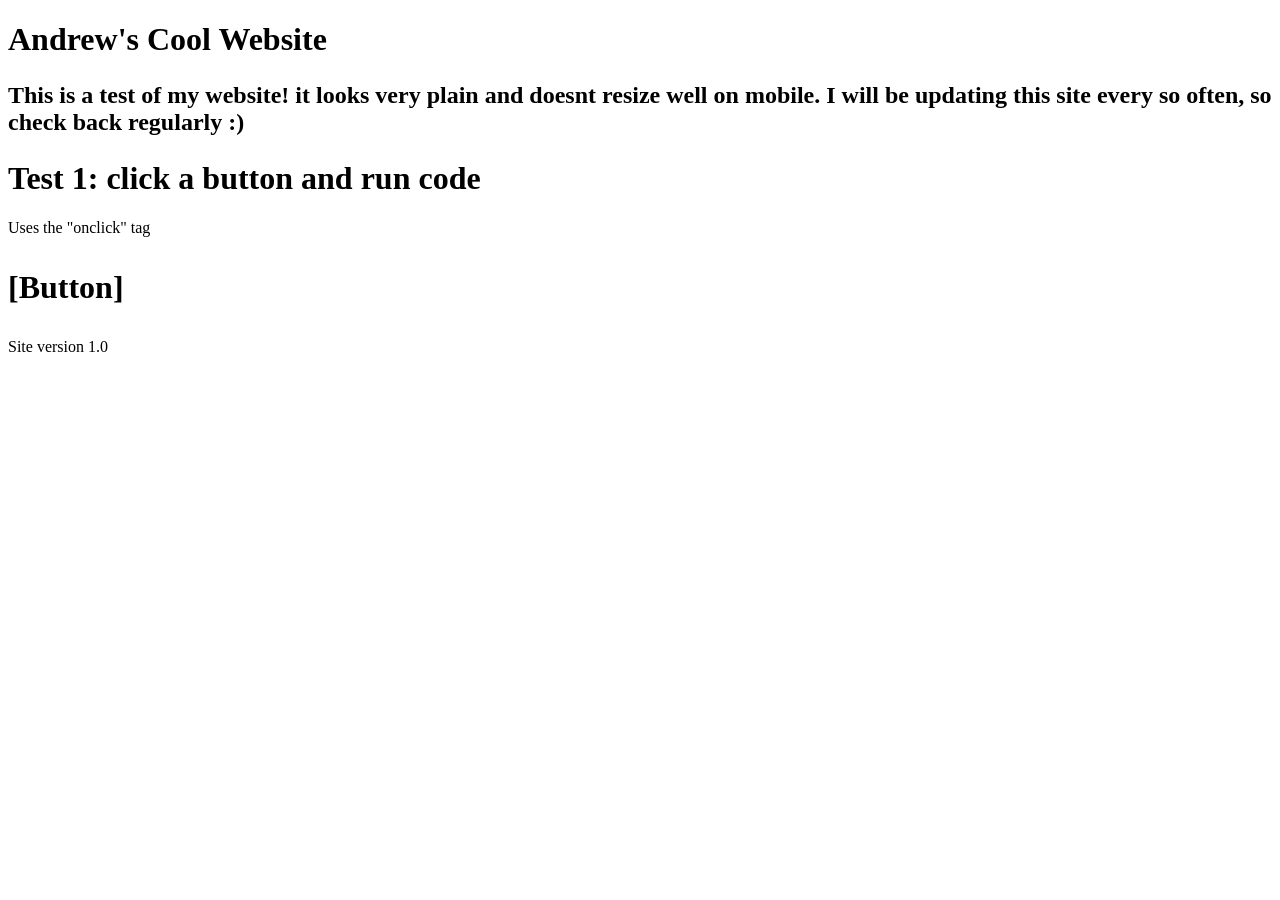
==== site/index.html @ a69c1d85 "Rolling out update 1.0!" ====
<!DOCTYPE html>
<html lang="en">
<head>
  <title>Hello Coursera!</title>
</head>
<body>
 <h1>Andrew's Cool Website</h1>
 <h2><p>This is a test of my website! it looks very plain and doesnt resize well on mobile.
I will be updating this site every so often, so check back regularly :)</p>
 </h2>
 <div></div>
 <div></div>
<h1> Test 1: click a button and run code</h1>
<p>Uses the "onclick" tag</p>
<h1><p onclick="var statement = prompt('Enter something, and I will say it back'); alert('You said '+ statement)">[Button]</p></h1>



<p>Site version 1.0</p>
 <script>
 </script>
</body>
</html>
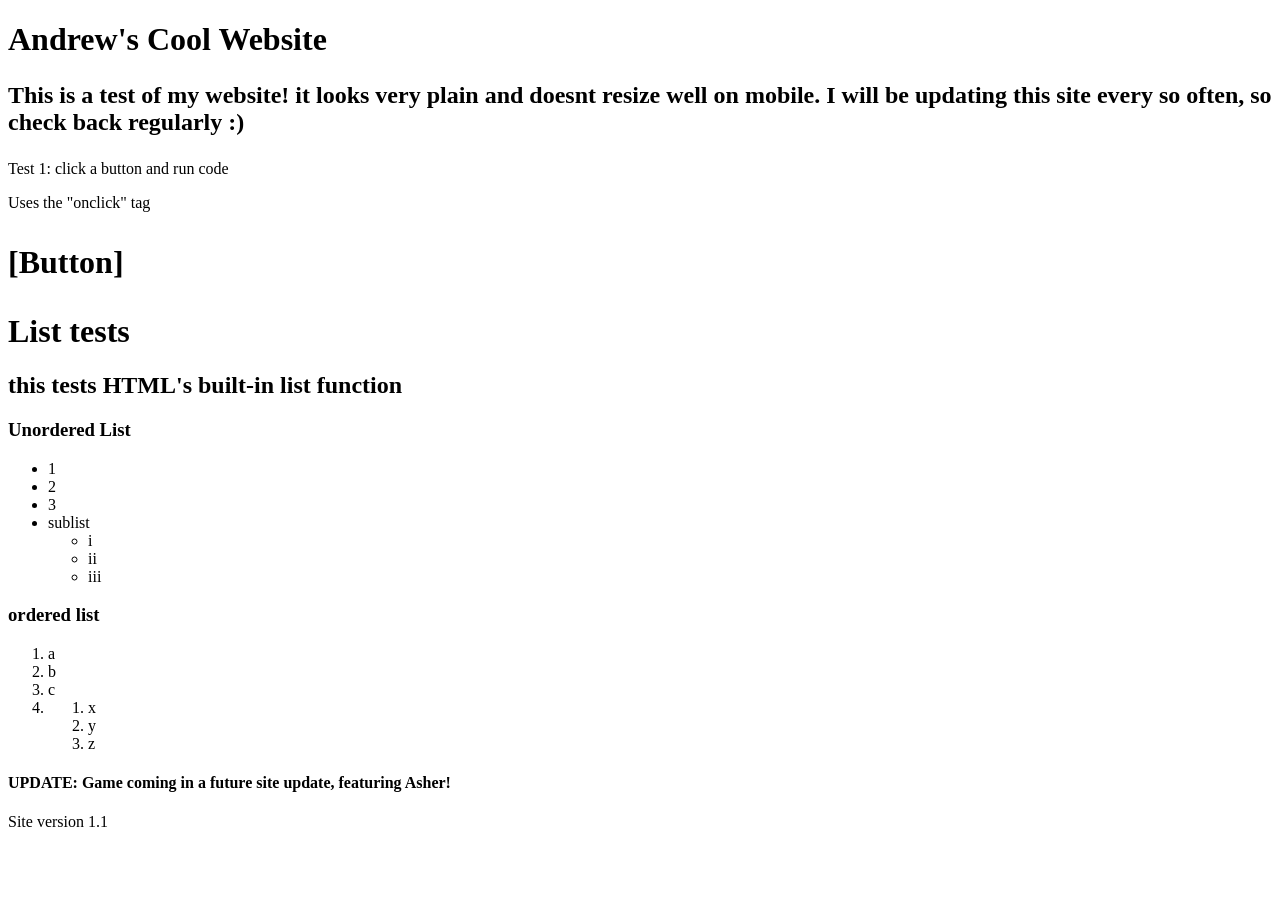
==== commit aafa3cdb: "1.1" ====
--- a/site/index.html
+++ b/site/index.html
@@ -4,20 +4,50 @@
   <title>Hello Coursera!</title>
 </head>
 <body>
+  <script>
+
+  </script>
+  
  <h1>Andrew's Cool Website</h1>
  <h2><p>This is a test of my website! it looks very plain and doesnt resize well on mobile.
 I will be updating this site every so often, so check back regularly :)</p>
  </h2>
- <div></div>
- <div></div>
-<h1> Test 1: click a button and run code</h1>
+<section> Test 1: click a button and run code</section>
 <p>Uses the "onclick" tag</p>
 <h1><p onclick="var statement = prompt('Enter something, and I will say it back'); alert('You said '+ statement)">[Button]</p></h1>
 
+<h1>List tests</h1>
+<h2>this tests HTML's built-in list function</h2>
+<h3>Unordered List</h3>
+<ul>
+  <li>1</li>
+  <li>2</li>
+  <li>3</li>
+  <li>sublist
+    <ul>
+      <li>i</li>
+      <li>ii</li>
+      <li>iii</li>
+    </ul>
+  </li>
+</ul>
+<h3>ordered list</h3>
+<ol>
+  <li>a</li>
+  <li>b</li>
+  <li>c</li>
+  <li><ol>
+    <li>x</li>
+    <li>y</li>
+    <li>z</li>
+  </ol></li>
+</ol>
+
+<h4>UPDATE: Game coming in a future site update, featuring Asher!</h4>
 
 
-<p>Site version 1.0</p>
- <script>
- </script>
+
+
+<footer>Site version 1.1</footer>
 </body>
 </html>
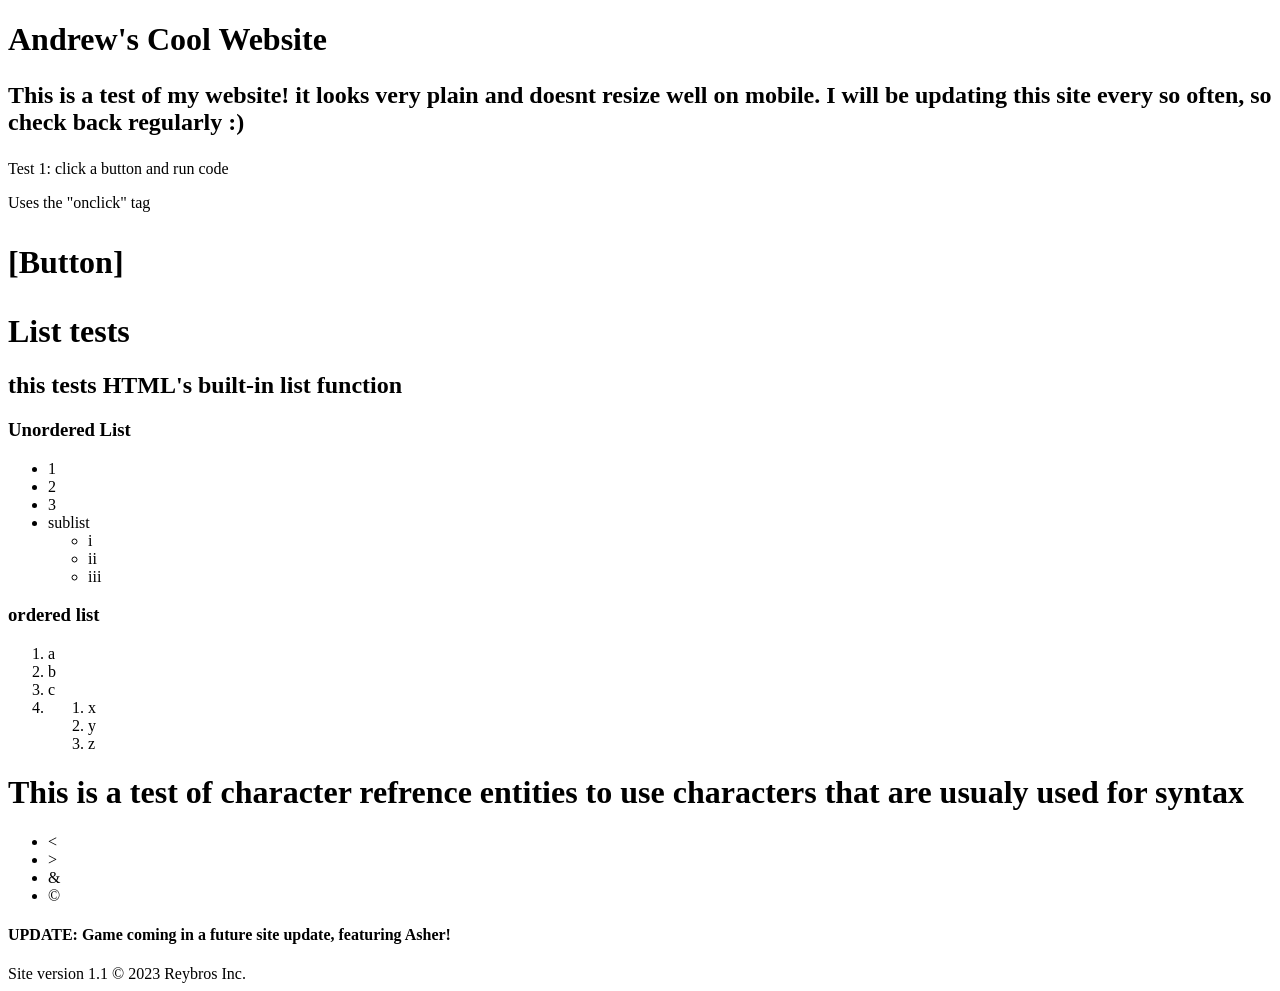
==== commit 41fd4ff1: "test" ====
--- a/site/index.html
+++ b/site/index.html
@@ -43,11 +43,21 @@
   </ol></li>
 </ol>
 
+<h1>This is a test of character refrence entities to use characters that are usualy used for syntax</h1>
+
+<ul>
+  <li>&lt;</li>
+  <li>&gt;</li>
+  <li>&amp;</li>
+  <li>&copy;</li>
+</ul>
+
+
 <h4>UPDATE: Game coming in a future site update, featuring Asher!</h4>
 
 
 
 
-<footer>Site version 1.1</footer>
+<footer>Site version 1.1 &copy; 2023 Reybros Inc.</footer>
 </body>
 </html>
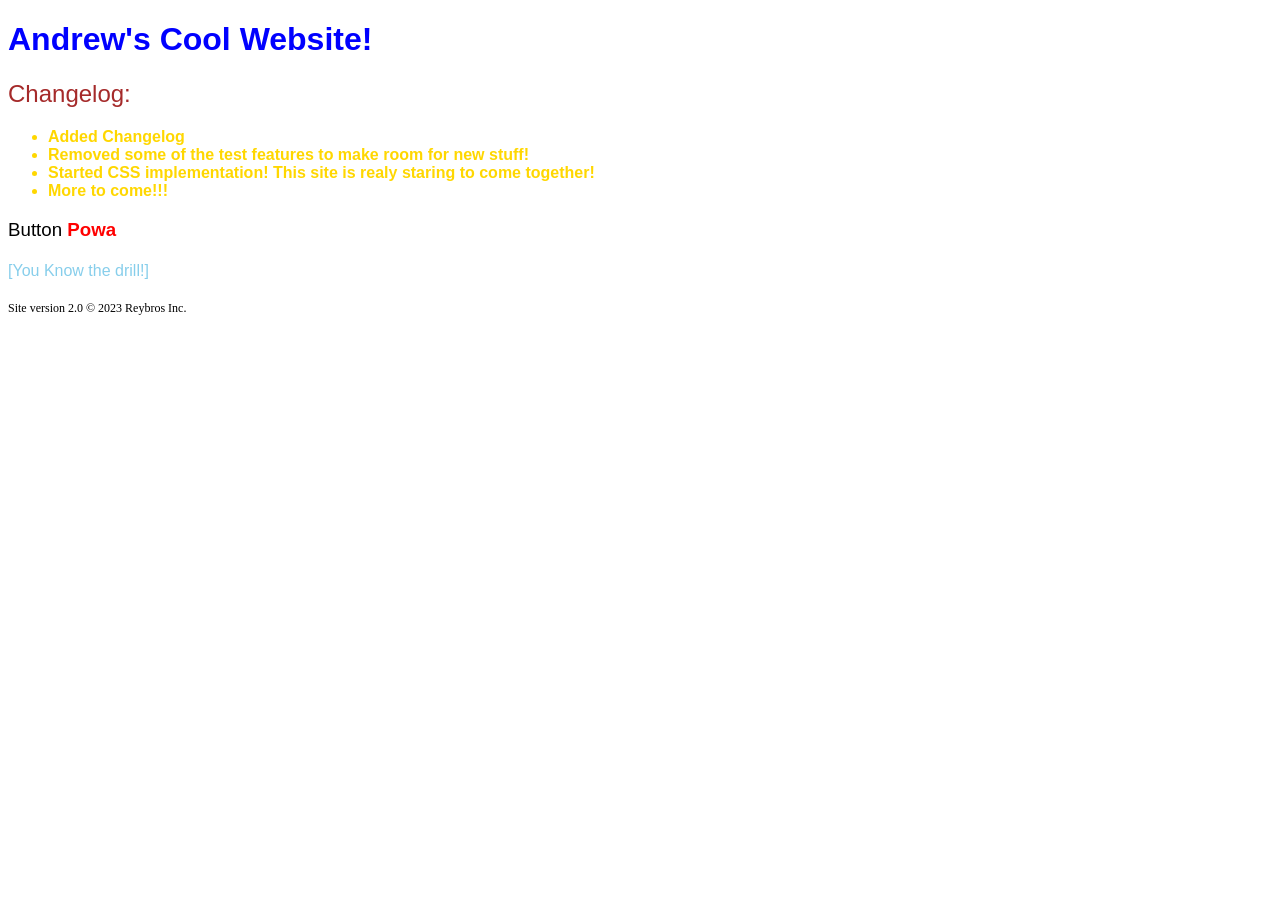
==== commit a5f7ad80: "lol" ====
--- a/site/index.html
+++ b/site/index.html
@@ -1,63 +1,55 @@
 <!DOCTYPE html>
 <html lang="en">
 <head>
+  <style>
+    h1{
+    color:blue;
+    font-family: Arial, Helvetica, sans-serif;
+}
+    h2{
+      font-family: Arial, Helvetica, sans-serif;
+      font-weight: normal;
+      color:brown
+    }
+    li{
+      font-family: Arial, Helvetica, sans-serif;
+      font-weight: bold;
+      color: gold;
+      
+    }
+    h3{
+      font-weight: normal;
+      font-family: Arial, Helvetica, sans-serif;
+    }
+    span{
+      font-weight: bolder;
+      color: red;
+    }
+    h4{
+      font-weight: normal;
+      font-family: Arial, Helvetica, sans-serif;
+      color: skyblue;
+    }
+
+    footer{
+      font-size: 12px;
+    }
+  </style>
   <title>Hello Coursera!</title>
 </head>
 <body>
-  <script>
+  <h1>Andrew's Cool Website!</h1>
+  <h2>Changelog:</h2>
+<ul>
+  <li>Added Changelog</li>
+  <li>Removed some of the test features to make room for new stuff!</li>
+  <li>Started CSS implementation! This site is realy staring to come together! </li>
+  <li>More to come!!!</li>
+</ul>
+<h3>Button <span>Powa<span></h3>
+<h4 onclick = "var statement = prompt('Enter a phrase and I wll say it back'); alert('Bro, you really think imma gonna do that?'); alert('You\'re a crazy bumpkin!!')">[You Know the drill!]</h4>
 
-  </script>
   
- <h1>Andrew's Cool Website</h1>
- <h2><p>This is a test of my website! it looks very plain and doesnt resize well on mobile.
-I will be updating this site every so often, so check back regularly :)</p>
- </h2>
-<section> Test 1: click a button and run code</section>
-<p>Uses the "onclick" tag</p>
-<h1><p onclick="var statement = prompt('Enter something, and I will say it back'); alert('You said '+ statement)">[Button]</p></h1>
-
-<h1>List tests</h1>
-<h2>this tests HTML's built-in list function</h2>
-<h3>Unordered List</h3>
-<ul>
-  <li>1</li>
-  <li>2</li>
-  <li>3</li>
-  <li>sublist
-    <ul>
-      <li>i</li>
-      <li>ii</li>
-      <li>iii</li>
-    </ul>
-  </li>
-</ul>
-<h3>ordered list</h3>
-<ol>
-  <li>a</li>
-  <li>b</li>
-  <li>c</li>
-  <li><ol>
-    <li>x</li>
-    <li>y</li>
-    <li>z</li>
-  </ol></li>
-</ol>
-
-<h1>This is a test of character refrence entities to use characters that are usualy used for syntax</h1>
-
-<ul>
-  <li>&lt;</li>
-  <li>&gt;</li>
-  <li>&amp;</li>
-  <li>&copy;</li>
-</ul>
-
-
-<h4>UPDATE: Game coming in a future site update, featuring Asher!</h4>
-
-
-
-
-<footer>Site version 1.1 &copy; 2023 Reybros Inc.</footer>
+<footer>Site version 2.0 &copy; 2023 Reybros Inc.</footer>
 </body>
 </html>
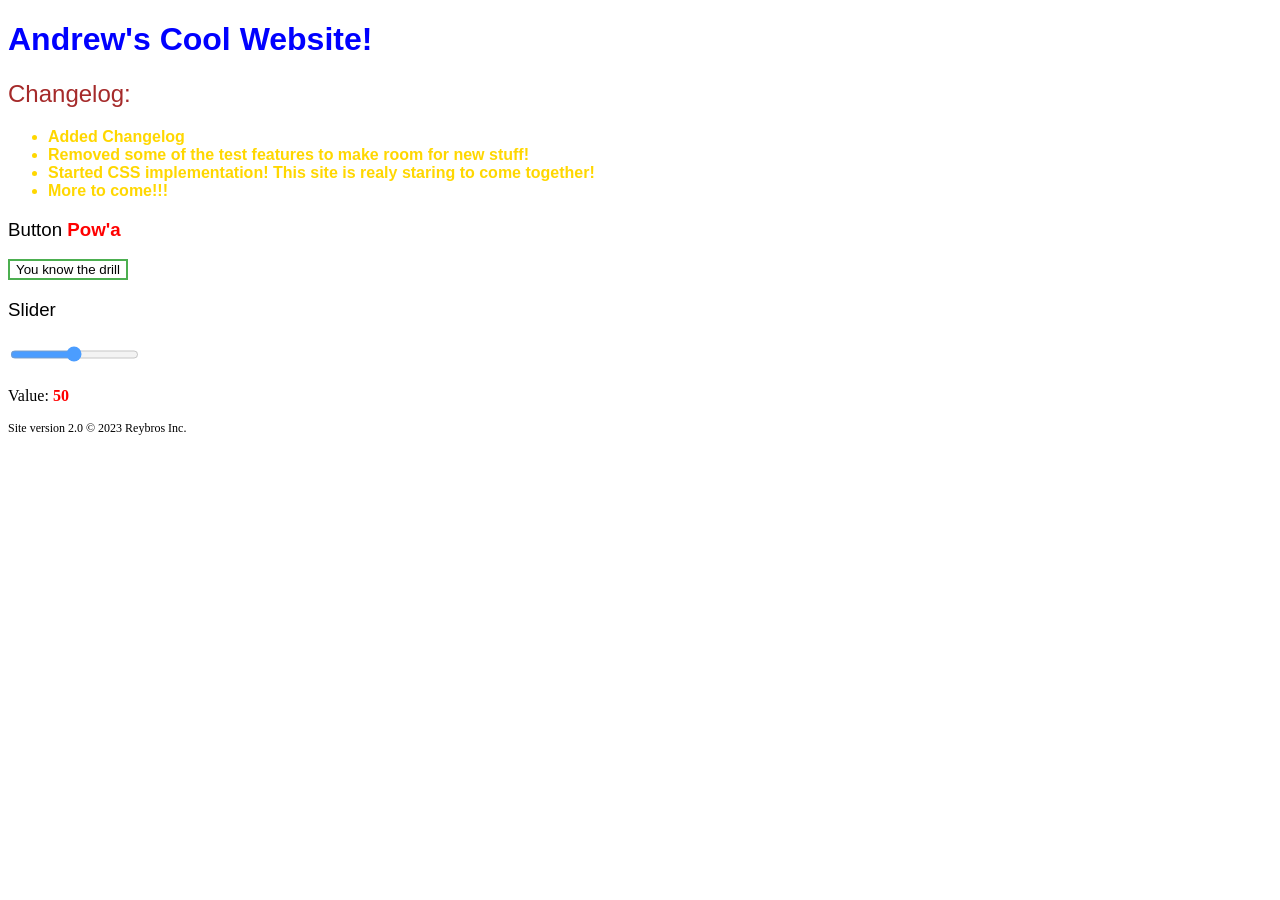
==== commit 6dd7a829: "lol" ====
--- a/site/index.html
+++ b/site/index.html
@@ -30,12 +30,32 @@
       font-family: Arial, Helvetica, sans-serif;
       color: skyblue;
     }
+.button1 {
+  background-color: white; 
+  color: black; 
+  border: 2px solid #4CAF50;
+}
 
+.button1:hover {
+  background-color: #4CAF50;
+  color: white;
+  border: 2px solid white
+}
+.slidecontainer{
+width: 100%
+}
+.slider{
+  height: 25px;
+  background:#d3d3d3 ;
+  outline:none;
+  opacity:0.7;
+  -webkit-transition: .2s;
+}
     footer{
       font-size: 12px;
     }
   </style>
-  <title>Hello Coursera!</title>
+  <title>Andrew's Hompage</title>
 </head>
 <body>
   <h1>Andrew's Cool Website!</h1>
@@ -46,10 +66,28 @@
   <li>Started CSS implementation! This site is realy staring to come together! </li>
   <li>More to come!!!</li>
 </ul>
-<h3>Button <span>Powa<span></h3>
-<h4 onclick = "var statement = prompt('Enter a phrase and I wll say it back'); alert('Bro, you really think imma gonna do that?'); alert('You\'re a crazy bumpkin!!')">[You Know the drill!]</h4>
-
-  
+<h3>Button <span>Pow'a<span></h3>
+  <button class = "button button1" onclick="var statement = prompt('Enter a phrase and I wll say it back'); alert('Bro, you really think imma gonna do that?'); alert('You\'re a crazy bumpkin!!')">You know the drill</button>
+  <h3>Slider</h3>
+  <div class = "Slider">
+    <input type = "range" min = "1" max = "100" value = "50" class = "slider" id="myRange">
+  </div>
+  <p>Value: <span id="demo"></span></p>
+  <script>
+    var slider = document.getElementById("myRange");
+    var output = document.getElementById("demo")
+    output.innerHTML= slider.value//display default slider value
+    //update current slider value
+    slider.oninput=function(){
+      output.innerHTML= this.value;
+      if (this.value == 100){
+        output.innerHTML="Max"
+      }
+      if(this.value == 1){
+        output.innerHTML="Min"
+      }
+    }
+  </script>
 <footer>Site version 2.0 &copy; 2023 Reybros Inc.</footer>
 </body>
 </html>
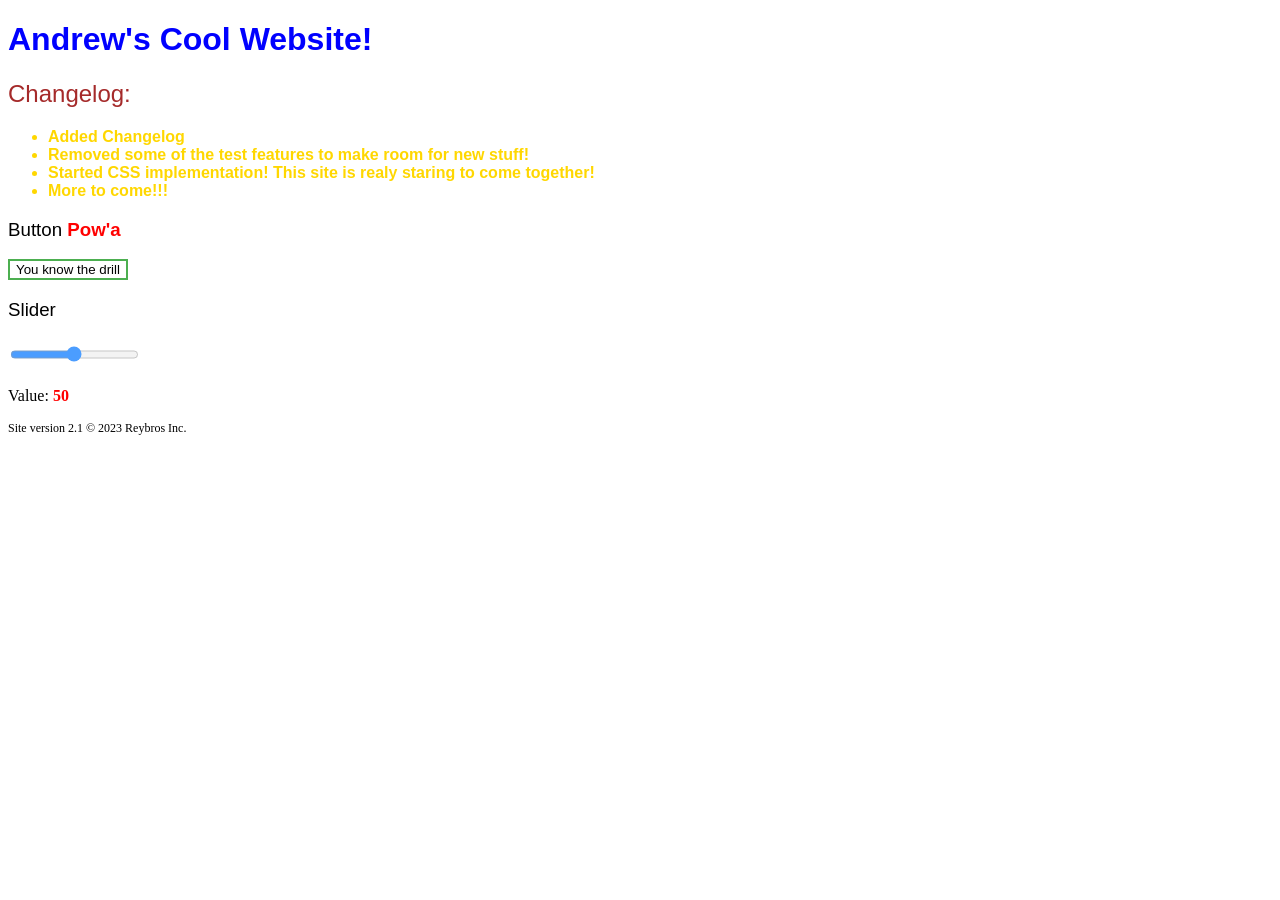
==== commit 1f482fa3: "Update 2.1" ====
--- a/site/index.html
+++ b/site/index.html
@@ -88,6 +88,6 @@
       }
     }
   </script>
-<footer>Site version 2.0 &copy; 2023 Reybros Inc.</footer>
+<footer>Site version 2.1 &copy; 2023 Reybros Inc.</footer>
 </body>
 </html>
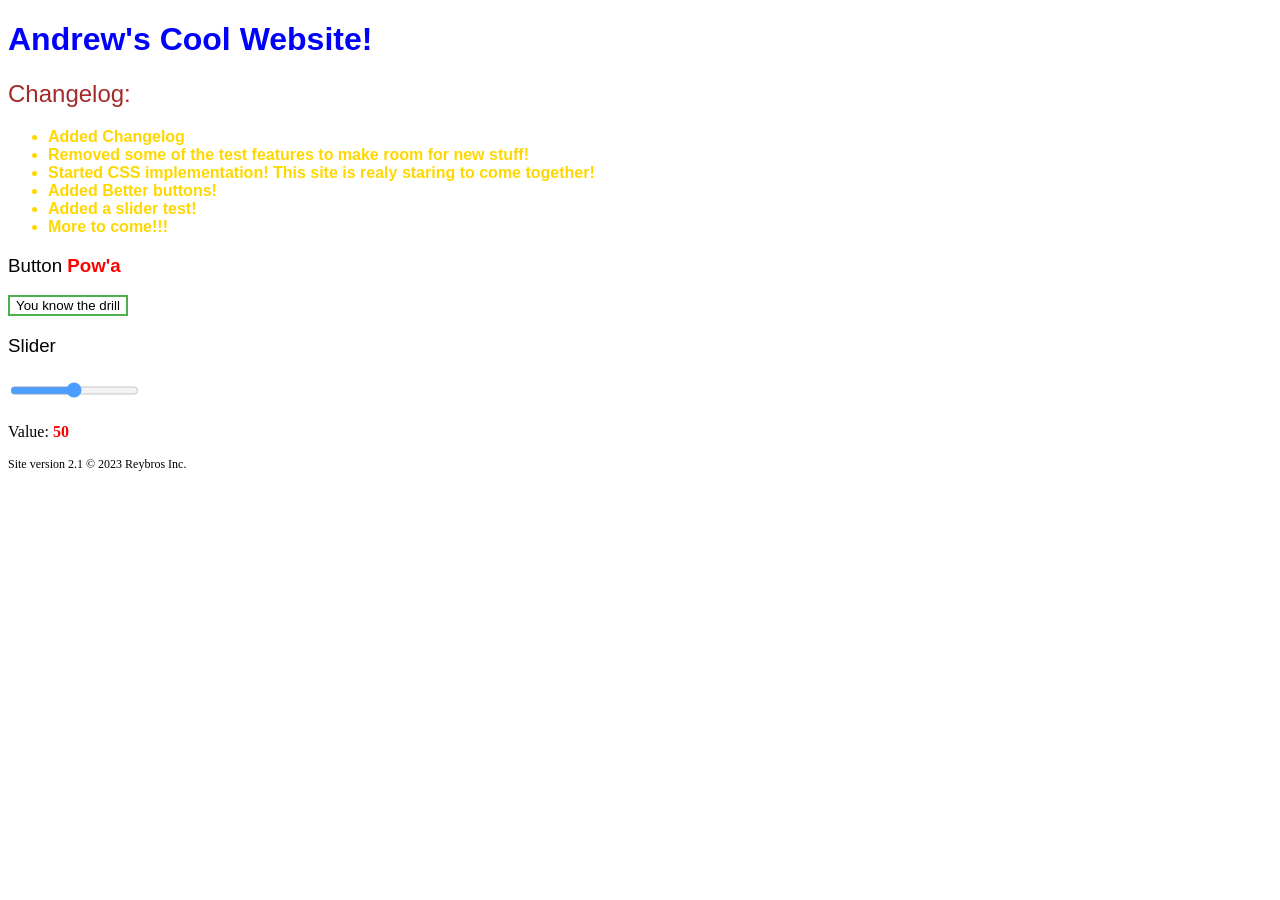
==== commit 9d19ba72: "Update 2.1" ====
--- a/site/index.html
+++ b/site/index.html
@@ -64,6 +64,8 @@
   <li>Added Changelog</li>
   <li>Removed some of the test features to make room for new stuff!</li>
   <li>Started CSS implementation! This site is realy staring to come together! </li>
+  <li>Added Better buttons!</li>
+  <li>Added a slider test!</li>
   <li>More to come!!!</li>
 </ul>
 <h3>Button <span>Pow'a<span></h3>
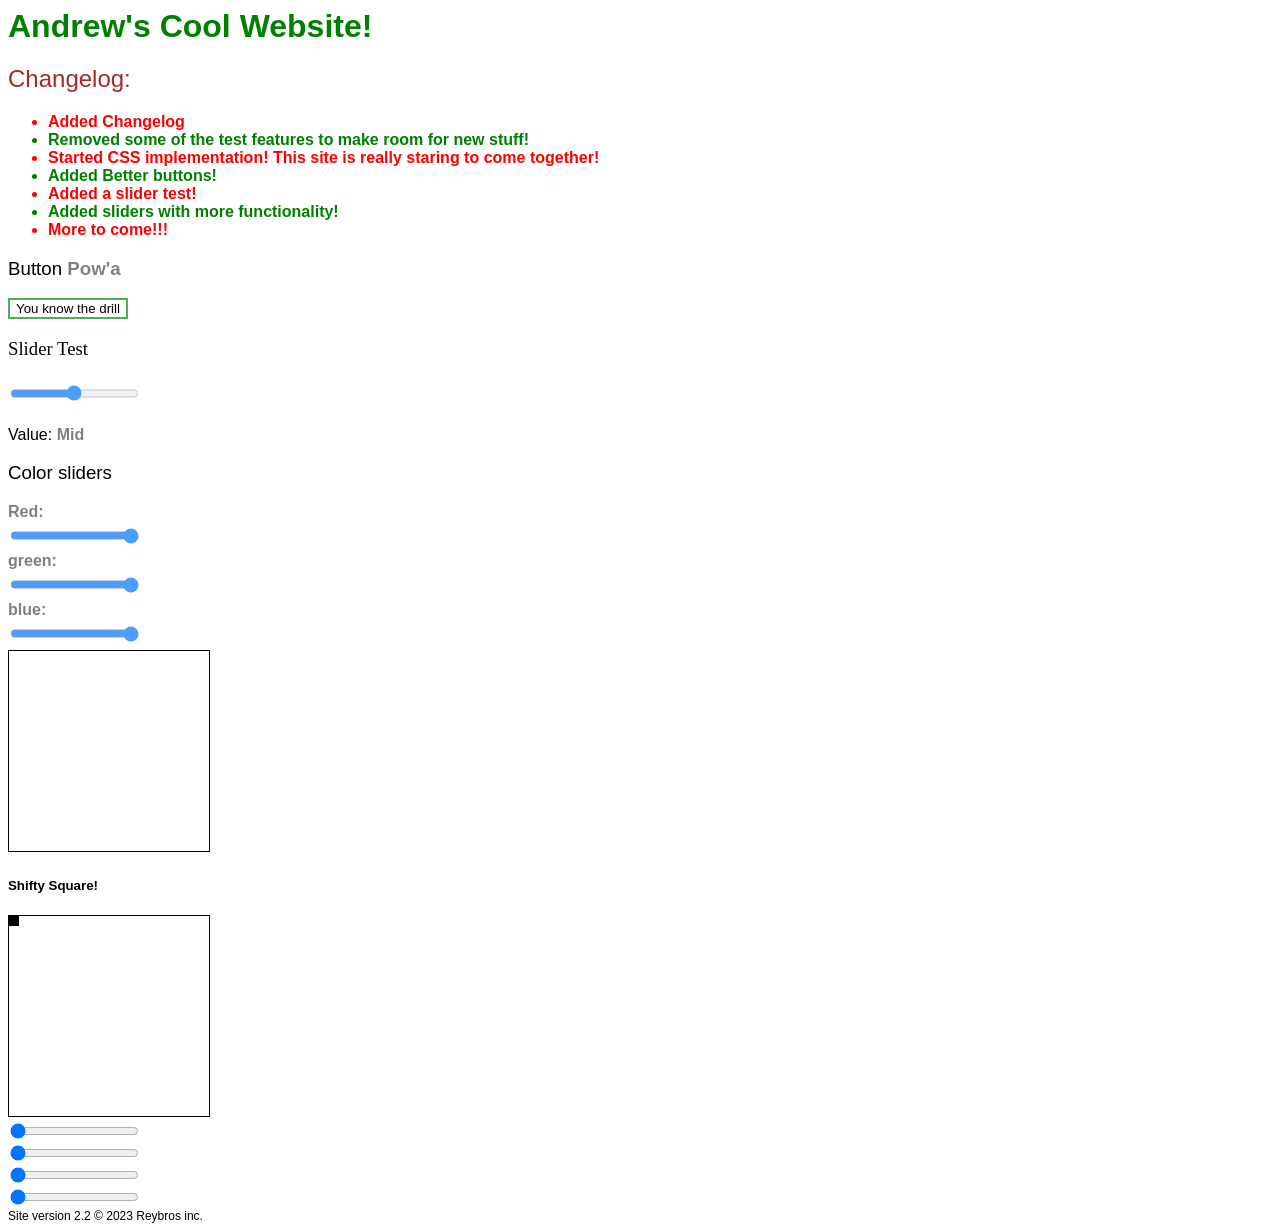
==== commit 1bb4f830: "Overhaul of files" ====
--- a/site/index.html
+++ b/site/index.html
@@ -1,95 +1,122 @@
 <!DOCTYPE html>
 <html lang="en">
 <head>
-  <style>
-    h1{
-    color:blue;
-    font-family: Arial, Helvetica, sans-serif;
-}
-    h2{
-      font-family: Arial, Helvetica, sans-serif;
-      font-weight: normal;
-      color:brown
-    }
-    li{
-      font-family: Arial, Helvetica, sans-serif;
-      font-weight: bold;
-      color: gold;
-      
-    }
-    h3{
-      font-weight: normal;
-      font-family: Arial, Helvetica, sans-serif;
-    }
-    span{
-      font-weight: bolder;
-      color: red;
-    }
-    h4{
-      font-weight: normal;
-      font-family: Arial, Helvetica, sans-serif;
-      color: skyblue;
-    }
-.button1 {
-  background-color: white; 
-  color: black; 
-  border: 2px solid #4CAF50;
-}
+<link rel = "stylesheet" href = "style.css"></link>
 
-.button1:hover {
-  background-color: #4CAF50;
-  color: white;
-  border: 2px solid white
-}
-.slidecontainer{
-width: 100%
-}
-.slider{
-  height: 25px;
-  background:#d3d3d3 ;
-  outline:none;
-  opacity:0.7;
-  -webkit-transition: .2s;
-}
-    footer{
-      font-size: 12px;
-    }
-  </style>
   <title>Andrew's Hompage</title>
 </head>
 <body>
-  <h1>Andrew's Cool Website!</h1>
+  <h1 id = "title">Andrew's Cool Website!</h1>
   <h2>Changelog:</h2>
-<ul>
+<ul class = "changelog">
   <li>Added Changelog</li>
   <li>Removed some of the test features to make room for new stuff!</li>
-  <li>Started CSS implementation! This site is realy staring to come together! </li>
+  <li>Started CSS implementation! This site is really staring to come together! </li>
   <li>Added Better buttons!</li>
   <li>Added a slider test!</li>
+  <li>Added sliders with more functionality!</li>
   <li>More to come!!!</li>
 </ul>
 <h3>Button <span>Pow'a<span></h3>
   <button class = "button button1" onclick="var statement = prompt('Enter a phrase and I wll say it back'); alert('Bro, you really think imma gonna do that?'); alert('You\'re a crazy bumpkin!!')">You know the drill</button>
-  <h3>Slider</h3>
+
+
+
+
+  
+  <h3 style="font-family:cursive">Slider Test</h3>
   <div class = "Slider">
     <input type = "range" min = "1" max = "100" value = "50" class = "slider" id="myRange">
   </div>
   <p>Value: <span id="demo"></span></p>
+
+
+
+  <h3>Color sliders</h3>
+  <span>Red:</span>
+  <div class = "Slider">
+    <input type = "range" min = "0" max = "255" value = "255" class = "slider" id="r" oninput="updateColor()">
+  </div>
+  <span>green:</span>
+  <div class = "Slider">
+    
+    <input type = "range" min = "0" max = "255" value = "255" class = "slider" id="g" oninput="updateColor()">
+  </div>
+  
+  <span>blue:</span>
+  <div class = "Slider">
+    <input type = "range" min = "0" max = "255" value = "255" class = "slider" id="b" oninput="updateColor()">
+  </div>
+
+
+  <span id = "color"></span>
+
+  <canvas id = "colorChange" width = "200" Height="200" style="border: 1px solid black;"></canvas>
+
+
+
+<h5>Shifty Square!</h5>
+<canvas id = "square" width = "200" Height="200" style="border: 1px solid black;"></canvas>
+
+<div class = "Slider">
+  <input type = "range" min = "0" max = "100" value = "0" class = "x_move" id="x_move" oninput="moveSquare()">
+</div>
+
+<div class = "Slider">
+  <input type = "range" min = "0" max = "100" value = "0" class = "y_move" id="y_move" oninput="moveSquare()">
+</div>
+
+<div class = "Slider">
+  <input type = "range" min = "10" max = "100" value = "10" class = "size" id="width" oninput="moveSquare()">
+</div>
+
+<div class = "Slider">
+  <input type = "range" min = "10" max = "100" value = "10" class = "size" id="height" oninput="moveSquare()">
+</div>
+
+<script src="p5.js"></script>
   <script>
-    var slider = document.getElementById("myRange");
+    moveSquare()//displays the square at the start
+    var Testslider = document.getElementById("myRange");
     var output = document.getElementById("demo")
-    output.innerHTML= slider.value//display default slider value
+    var colorTest=document.getElementById("color")
+    var canvas = document.getElementById("colorChange")
+    var ctx = canvas.getContext("2d")
+    output.innerHTML= "Mid"//display default slider value
     //update current slider value
-    slider.oninput=function(){
+    Testslider.oninput=function(){
       output.innerHTML= this.value;
       if (this.value == 100){
         output.innerHTML="Max"
       }
-      if(this.value == 1){
+      else if(this.value == 1){
         output.innerHTML="Min"
+      }else if (this.value == 50){
+        output.innerHTML="Mid"
       }
     }
+  
+    function updateColor(){
+    var r=document.getElementById("r").value.toString()//value of r slider.toString()
+    var g=document.getElementById("g").value.toString()//value of g slider.toString()
+    var b=document.getElementById("b").value.toString()//value of b slider.toString()
+    //colorTest.style.color= `rgb(${r},${g},${b})`// formating techniqe(rememmber "`" and "$")
+    canvas.style.background = `rgb(${r},${g},${b})`;
+    }
+
+function moveSquare(){
+  var x_pos = document.getElementById("x_move").value
+  var y_pos = document.getElementById("y_move").value
+  var width = document.getElementById("width").value//acesses slider with id size
+  var height = document.getElementById("height").value
+c=document.getElementById("square").getContext("2d");
+c.clearRect(0,0,200,200)
+c.fillstyle="black"
+c.fillRect(x_pos,y_pos,width,height)//paints square at x,y with the size
+}
+
   </script>
-<footer>Site version 2.1 &copy; 2023 Reybros Inc.</footer>
+  
+<footer>Site version 2.2 &copy; 2023 Reybros inc.</footer>
 </body>
 </html>
--- a/site/style.css
+++ b/site/style.css
@@ -0,0 +1,85 @@
+*{
+  box-sizing: border-box;
+}
+body{
+  font-family: Arial, Helvetica, sans-serif;
+}
+
+
+h1{
+    color:blue;
+    
+  }
+    #title{
+      color:green;
+      font-family: Arial,Arial, Helvetica, sans-serif;
+      display: inline;
+    }
+    #title:hover{
+      color:rgb(123, 27, 136);
+      font-family: Arial,Arial, Helvetica, sans-serif;
+      cursor: progress;
+    }
+    h2{
+      
+      font-weight: normal;
+      color:brown
+    }
+    li{
+      
+      font-weight: bold;
+      color: gold;
+      
+    }.changelog>li{
+      color: green;
+    }
+  .changelog>li:nth-child(odd){
+      color: red;
+    }
+
+    h3{
+      font-weight: normal;
+    }
+    span{
+      font-weight: bolder;
+      color: grey;
+    }
+    h4{
+      font-weight: normal;
+      color: skyblue;
+    }
+.button1 {
+  background-color: white; 
+  color: black; 
+  border: 2px solid #4CAF50;
+}
+
+.button1:hover {
+  background-color: #4CAF50;
+  color: white;
+  border: 2px solid white
+}
+.slidecontainer{
+width: 100%
+}
+.slider{
+  height: 25px;
+  color: black;
+  background:black ;
+  outline:none;
+  opacity:0.7;
+  transition: 0.2s;
+  -webkit-transition: .2s;
+}
+    footer{
+      font-size: 12px;
+    }
+#terms{
+  background-color: white; 
+  color: black; 
+  border: 5px solid black;
+  font-family: 'Times New Roman', Times, serif;
+  width: 500px;
+  height: 500px;
+  overflow: auto;
+}
